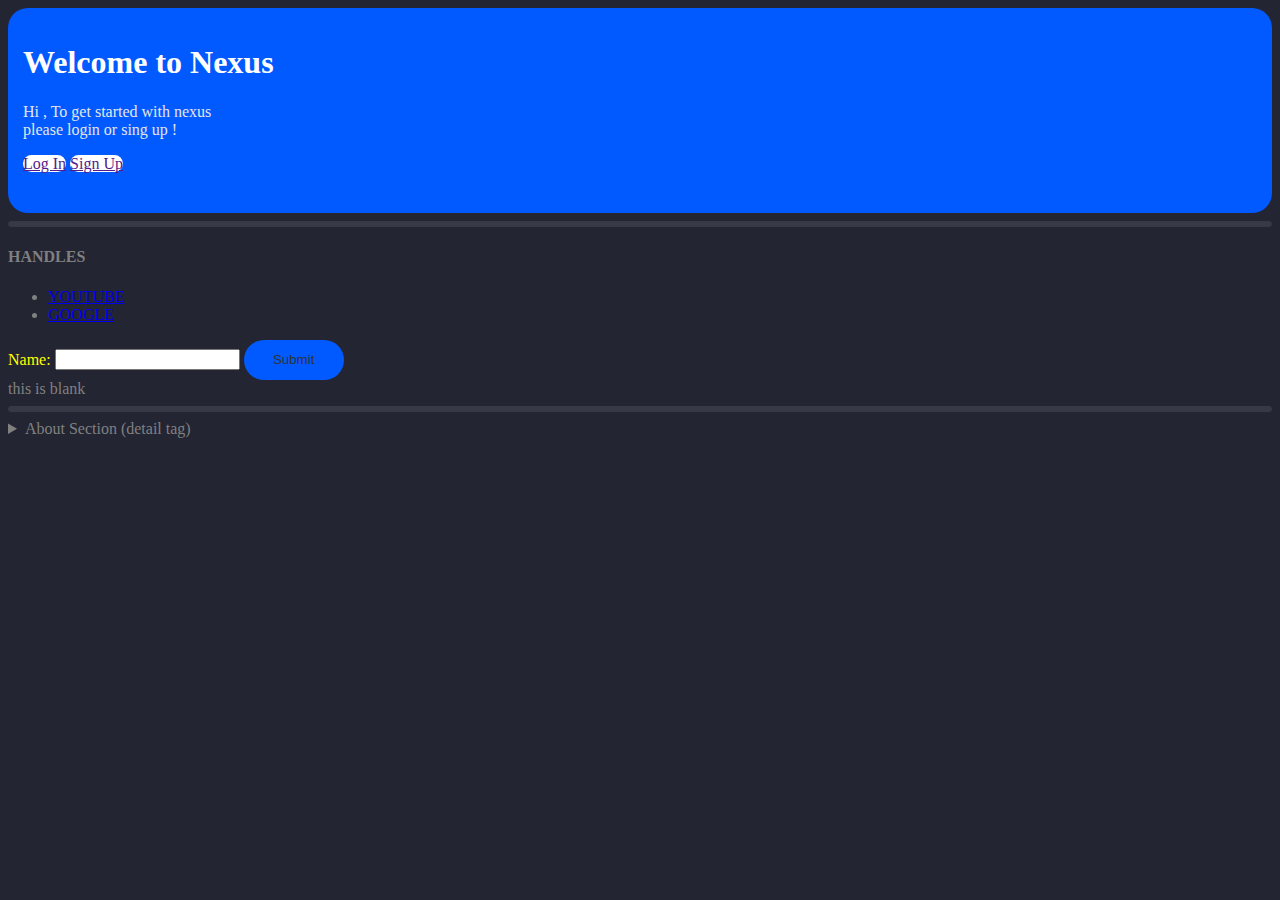
==== index.html @ d6dc35df "Rename Simple Layout.html to index.html" ====
<!doctype html><html><head> 
  <meta name="viewport" , content="width=device-width"> 
  <title>Nexus</title> 
  <!-- Linking css file --> 
  <link rel="StyleSheet" href="Simple Layout.css"> 
  <!-- Linking js file--> 
  <script src="Simple Layout.js"></script> 
 <style type="text/css" id="dcoder_stylesheet">#heading{
  color: grey ;
  background-color : rgb(35,37,50);
}

.forms{
  color: yellow ;
  }
  
.button{
  color : rgb(50,50,50);
  background-color : rgb(0,90,255);
  border-radius : 20px ;
  border-width : 0px ;
  width : 100px;
  height : 40px ;
}

.whitebutton{
  background-color : white ;
  border-radius : 20px ;
  border-width : 0px ;
}

.container{
  color : rgb(50,50,50);
  background-color : rgb(0,90,255);
  border-radius : 20px ;
  border-width : 0px ;
  padding : 15px ;
}

p{
  color:rgb(230,230,230);
  }

hr{
  color : rgb(55,57,70);
  background-color: rgb(55,57,70);
  border: 1px solid rgb(55,57,70);
  border-radius : 10px ;
  height : 4px ;
}</style></head> 
 <body id="heading"> 
  <div class="container" style="height : 175px"> 
   <h1 style="color : white ">Welcome to Nexus</h1> 
   <p>Hi , To get started with nexus<br>please login or sing up !</p> 
   <a href="" class="whitebutton">Log In</a> 
   <a href="" class="whitebutton">Sign Up</a> 
  </div> 
  <hr> 
  <h4>HANDLES</h4> 
  <ul type="disc"> 
   <li><a href="www.youtube.com">YOUTUBE</a></li> 
   <li><a href="www.google.com">GOOGLE</a></li> 
  </ul> 
  <form action="none" class="forms">
    Name: 
   <input type="text"> 
   <input type="submit" class="button"> 
  </form> this is blank ​ 
  <hr> 
  <details> 
   <summary>About Section (detail tag)</summary> 
   <h3>About</h3> This is the basic use of detail tag 
  </details> 
 
</body></html>
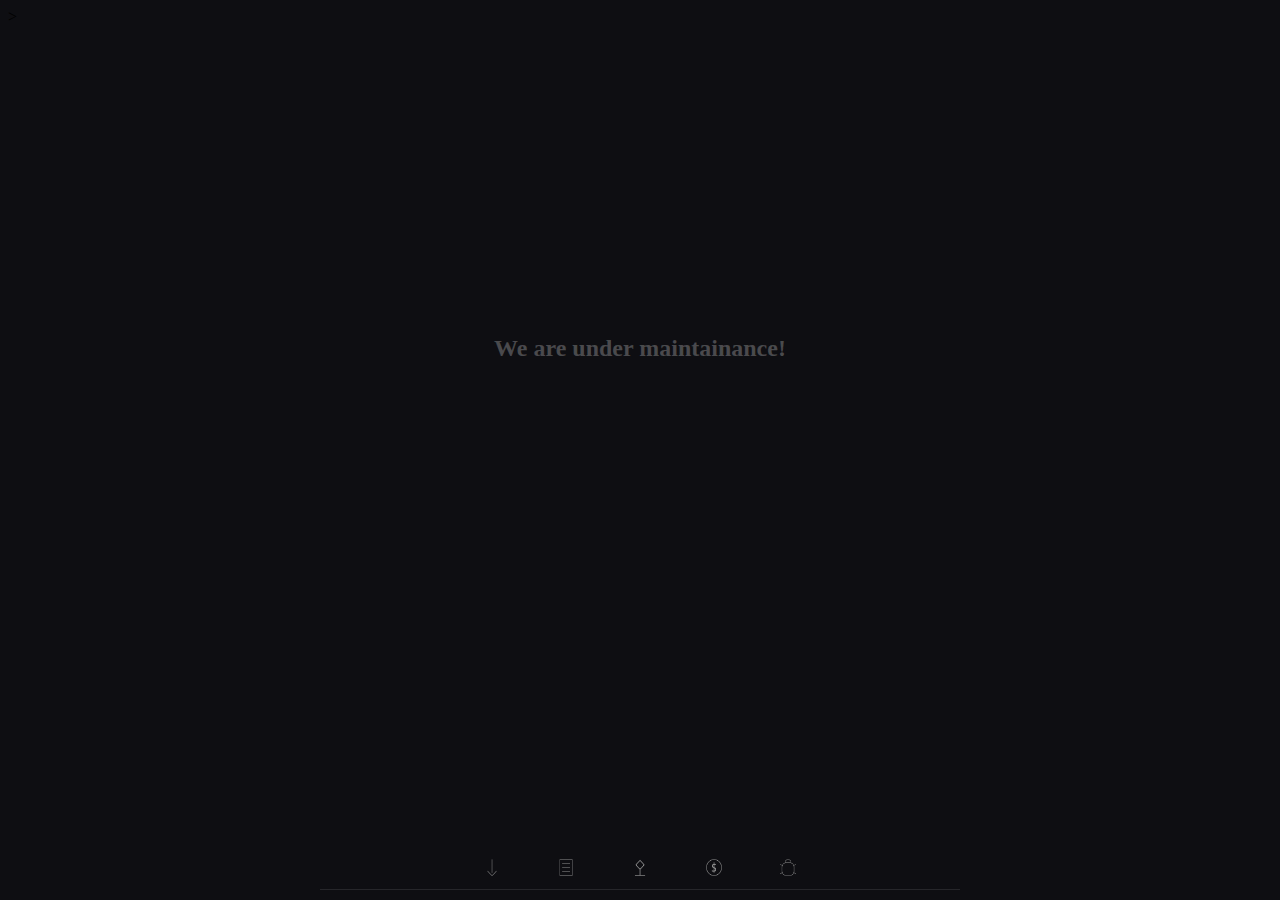
==== commit 7ef8475b: "second commit - (learning stage )" ====
--- a/index.html
+++ b/index.html
@@ -1,75 +1,38 @@
-<!doctype html><html><head> 
-  <meta name="viewport" , content="width=device-width"> 
-  <title>Nexus</title> 
-  <!-- Linking css file --> 
-  <link rel="StyleSheet" href="Simple Layout.css"> 
-  <!-- Linking js file--> 
-  <script src="Simple Layout.js"></script> 
- <style type="text/css" id="dcoder_stylesheet">#heading{
-  color: grey ;
-  background-color : rgb(35,37,50);
-}
+﻿<!DOCTYPE html>
+<html lang="en">
 
-.forms{
-  color: yellow ;
-  }
-  
-.button{
-  color : rgb(50,50,50);
-  background-color : rgb(0,90,255);
-  border-radius : 20px ;
-  border-width : 0px ;
-  width : 100px;
-  height : 40px ;
-}
+<head>
+  <meta charset="UTF-8">
+  <meta name="viewport" content="width=device-width, initial-scale=1.0">
+  <title>Document</title>
+  <link rel="stylesheet" href="prototype.css">
+</head>
 
-.whitebutton{
-  background-color : white ;
-  border-radius : 20px ;
-  border-width : 0px ;
-}
+<body>
+<h2 align = "center" , class = "maintainance">We are under maintainance!</h2>
+<div align="center" class="bottomframe">
 
-.container{
-  color : rgb(50,50,50);
-  background-color : rgb(0,90,255);
-  border-radius : 20px ;
-  border-width : 0px ;
-  padding : 15px ;
-}
+  <button class="bottombutton">
+    <img src="icons\download icon .png" height="60%" alt="e">
+  </button>
 
-p{
-  color:rgb(230,230,230);
-  }
+  <button class="bottombutton">
+    <img src="icons\T&C icon .png" height="60%" alt="e">
+  </button>
 
-hr{
-  color : rgb(55,57,70);
-  background-color: rgb(55,57,70);
-  border: 1px solid rgb(55,57,70);
-  border-radius : 10px ;
-  height : 4px ;
-}</style></head> 
- <body id="heading"> 
-  <div class="container" style="height : 175px"> 
-   <h1 style="color : white ">Welcome to Nexus</h1> 
-   <p>Hi , To get started with nexus<br>please login or sing up !</p> 
-   <a href="" class="whitebutton">Log In</a> 
-   <a href="" class="whitebutton">Sign Up</a> 
-  </div> 
-  <hr> 
-  <h4>HANDLES</h4> 
-  <ul type="disc"> 
-   <li><a href="www.youtube.com">YOUTUBE</a></li> 
-   <li><a href="www.google.com">GOOGLE</a></li> 
-  </ul> 
-  <form action="none" class="forms">
-    Name: 
-   <input type="text"> 
-   <input type="submit" class="button"> 
-  </form> this is blank ​ 
-  <hr> 
-  <details> 
-   <summary>About Section (detail tag)</summary> 
-   <h3>About</h3> This is the basic use of detail tag 
-  </details> 
- 
-</body></html>
+  <button class="bottombutton">
+    <img src="icons\beta tester icon .png" height="60%" alt="e">
+  </button>
+
+  <button class="bottombutton">
+    <img src="icons\Fund icon.png" height="60%" alt="e">
+  </button>
+
+  <button class="bottombutton">
+    <img src="icons\bug icon .png" height="60%" alt="e">
+  </button>
+
+</div>>
+</body>
+
+</html>--- a/prototype.css
+++ b/prototype.css
@@ -0,0 +1,39 @@
+body{
+    background-color: rgb(14,14,18);
+}
+
+.bottomframe{
+    position: absolute ;
+    margin: auto ;
+    bottom: 10px;    
+    left: 25%;
+
+    border-width: 0px 0px 1px 0px;
+    border-style: solid;
+    border-color: rgba(255, 255, 255,0.1);
+    border-radius: 0px 0px 0px 0px;
+    width: 50%;
+    height: 40px;
+    background-color: rgba(255, 255, 255,0);
+}
+
+.bottombutton{
+
+    border-width: 0px;
+    border-radius: 5px;
+    margin: 5px 20px;
+    
+    width: 30px;
+    height: 30px;
+    
+    background-color: rgba(255,255,255,0);
+}
+
+.maintainance{
+    position: absolute;
+    left: 25%;
+    top: 35%;
+    width: 50%;
+    font-family: "consolas";
+    color: rgba(255, 255, 255,0.25);
+}